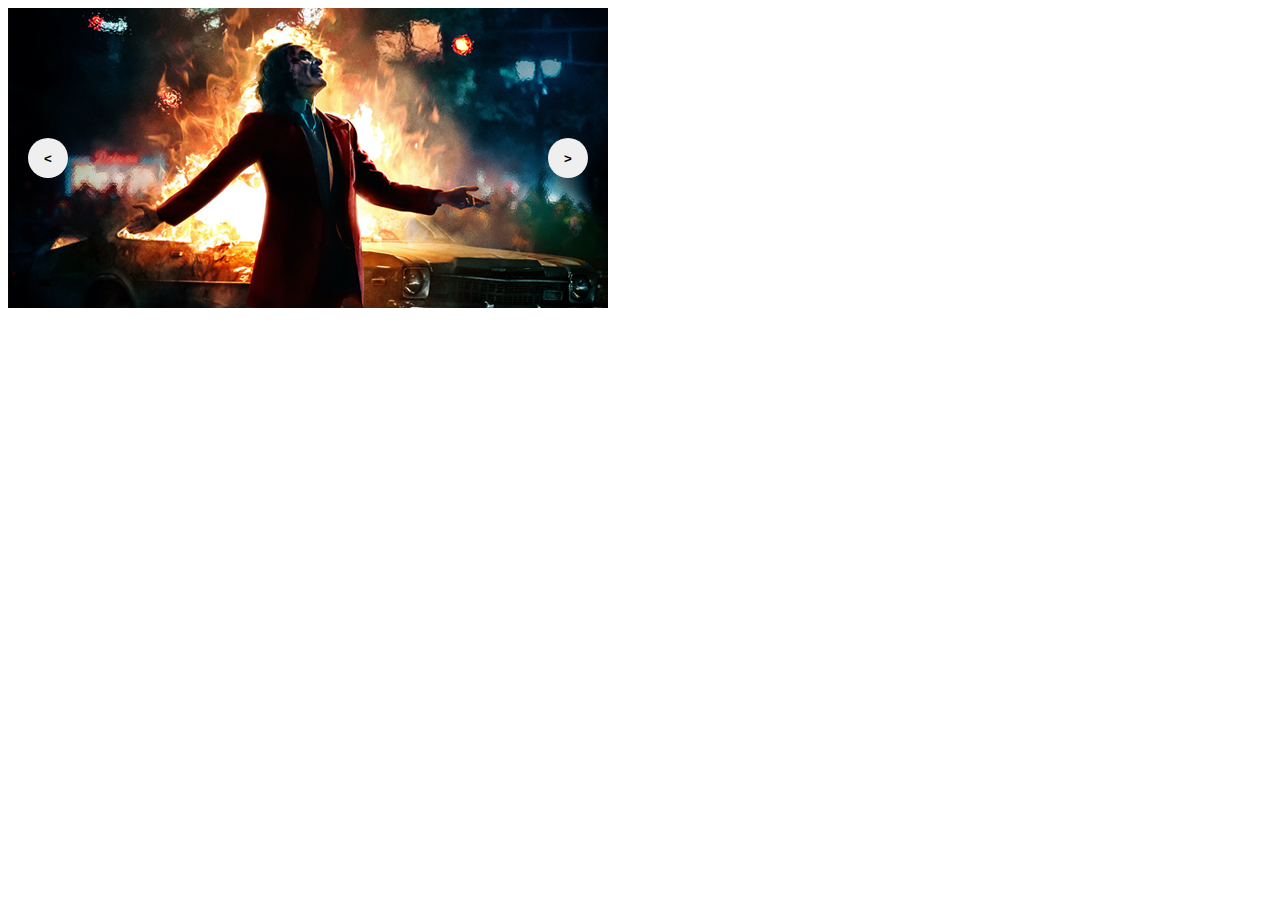
==== prueba carousel tuki eventos/index.html @ ed2770ec "SE SUBE PRUEBA DE CAROUSEL" ====
<html>
  <head>
    <link rel="stylesheet" href="styles.css" />
  </head>

  <body>
    <div class="carousel">
      <div class="carousel__item carousel__item--visible">
        <img src="images/1.jpg" />
      </div>
      <div class="carousel__item">
        <img src="images/2.jpg" />
      </div>
      <div class="carousel__item">
        <img src="images/3.jpg" />
      </div>

      <div class="carousel__actions">
        <button id="carousel__button--prev" aria-label="Previous slide"><</button>
        <button id="carousel__button--next" aria-label="Next slide">></button>
      </div>
    </div>

    <script src="app.js"></script>
  </body>
</html>
---- prueba carousel tuki eventos/styles.css ----
.carousel {
  overflow: hidden;
  max-width: 600px;
  position: relative;
}

.carousel .carousel__item,
.carousel .carousel__item--hidden {
  display: none;
}

.carousel .carousel__item img {
  width: 100%;
  max-width: 600px;
  height: auto;
}

.carousel .carousel__item--visible {
  display: block;
  animation: fadeVisibility 0.5s;
}

.carousel .carousel__actions {
  display: flex;
  width: 100%;
  justify-content: space-between;
  position: absolute;
  top: 50%;
  transform: translateY(-50%);
}

.carousel .carousel__actions button {
  border-radius: 50px;
  border: 0;
  font-weight: bold;
  cursor: pointer;
  width: 40px;
  height: 40px;
}

.carousel .carousel__actions button#carousel__button--prev {
  margin-left: 20px;
}

.carousel .carousel__actions button#carousel__button--next {
  margin-right: 20px;
}

@keyframes fadeVisibility {
  0% {
    opacity: 0;
  }
  100% {
    opacity: 1;
    transform: opacity linear;
  }
}
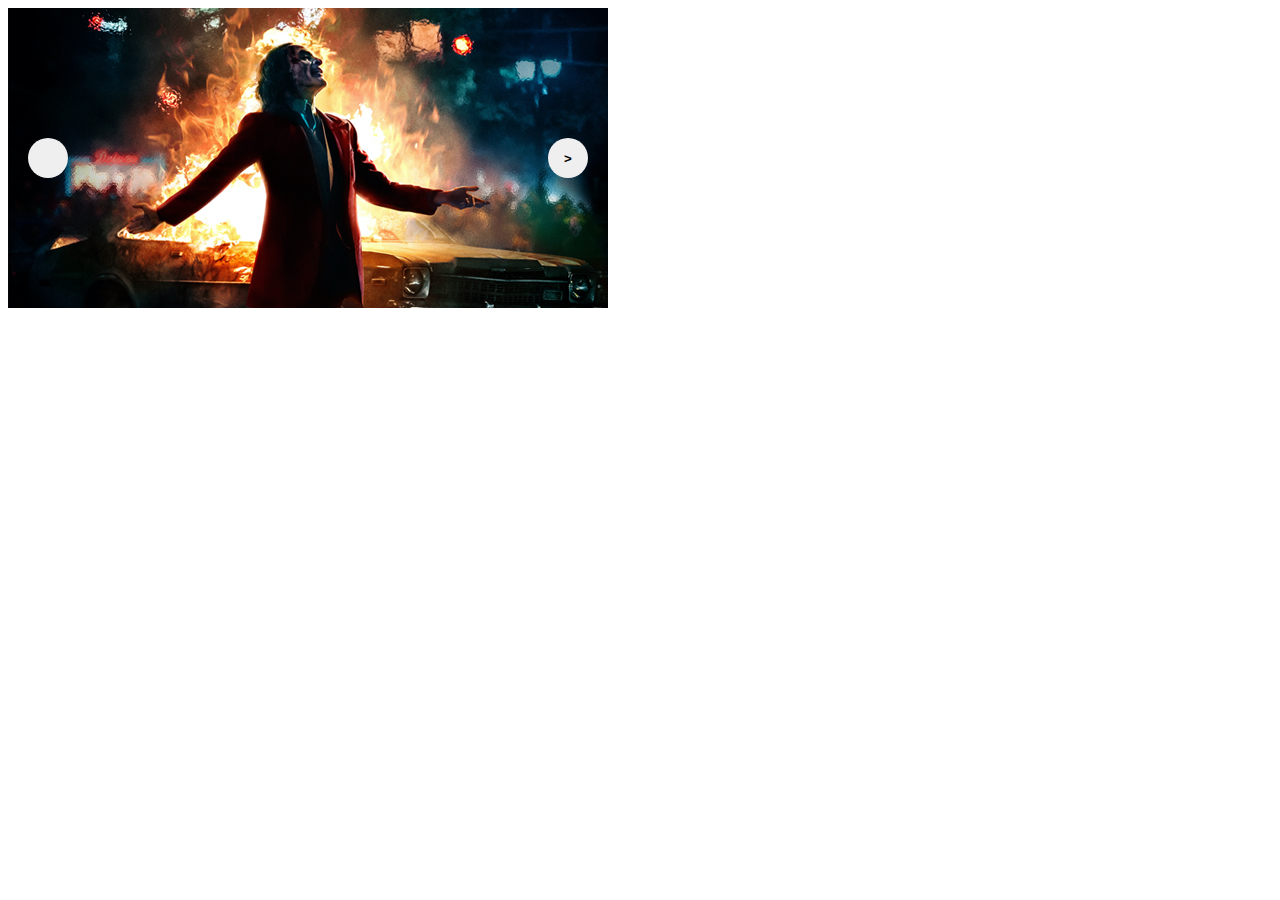
==== commit 00edbf15: "Carousel agregado al html principal" ====
--- a/prueba carousel tuki eventos/index.html
+++ b/prueba carousel tuki eventos/index.html
@@ -16,7 +16,7 @@
       </div>
 
       <div class="carousel__actions">
-        <button id="carousel__button--prev" aria-label="Previous slide"><</button>
+        <button id="carousel__button--prev" aria-label="Previous slide"></button>
         <button id="carousel__button--next" aria-label="Next slide">></button>
       </div>
     </div>
--- a/prueba carousel tuki eventos/styles.css
+++ b/prueba carousel tuki eventos/styles.css
@@ -46,6 +46,8 @@
   margin-right: 20px;
 }
 
+
+
 @keyframes fadeVisibility {
   0% {
     opacity: 0;
@@ -55,3 +57,4 @@
     transform: opacity linear;
   }
 }
+
